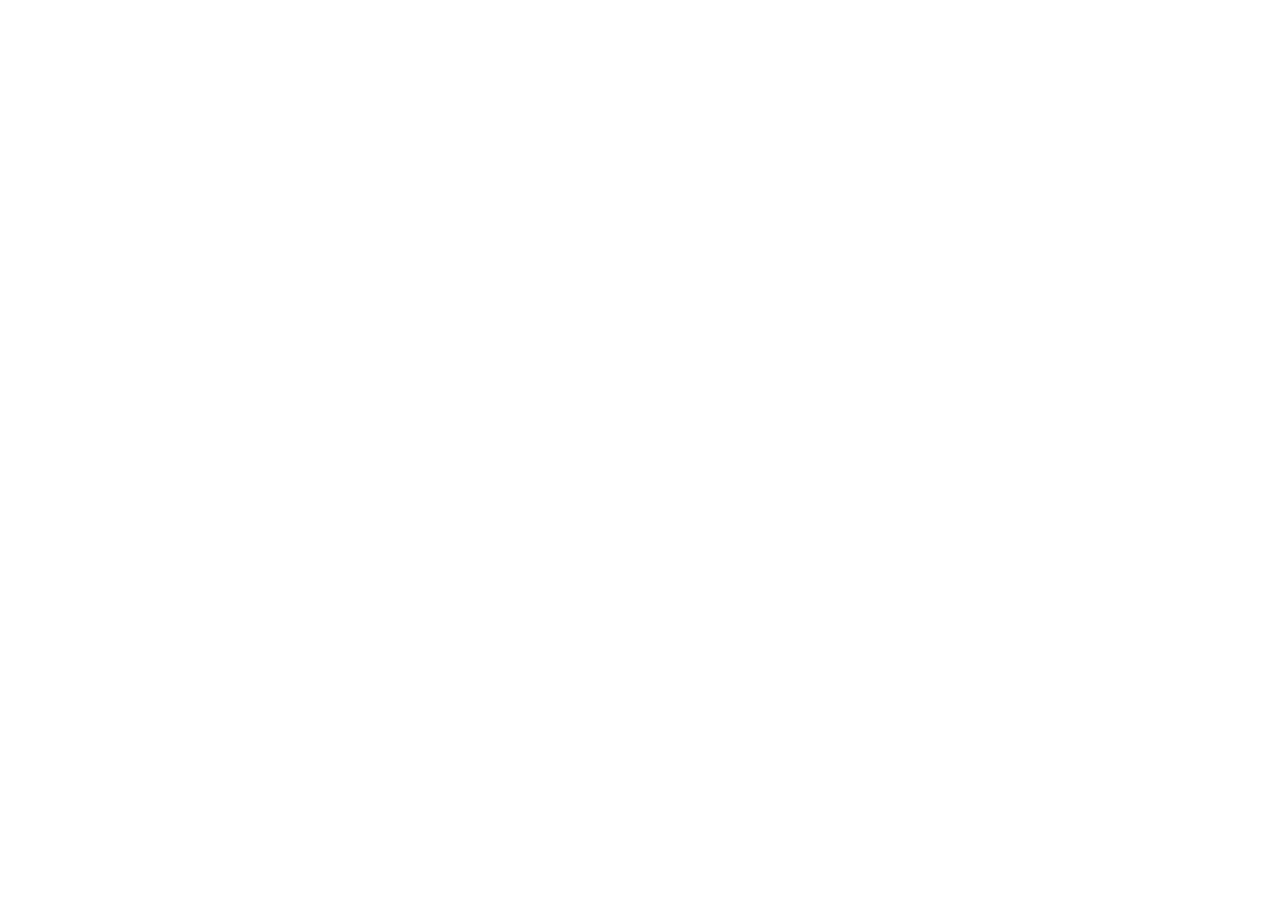
==== final-project/index.html @ 0e02e1f0 "html layout" ====
<!DOCTYPE html>
<html lang="en">
<head>
    <meta charset="UTF-8">
    <meta name="viewport" content="width=device-width, initial-scale=1.0">
    <title>Final Project</title>
</head>
<body>
    
</body>
</html>
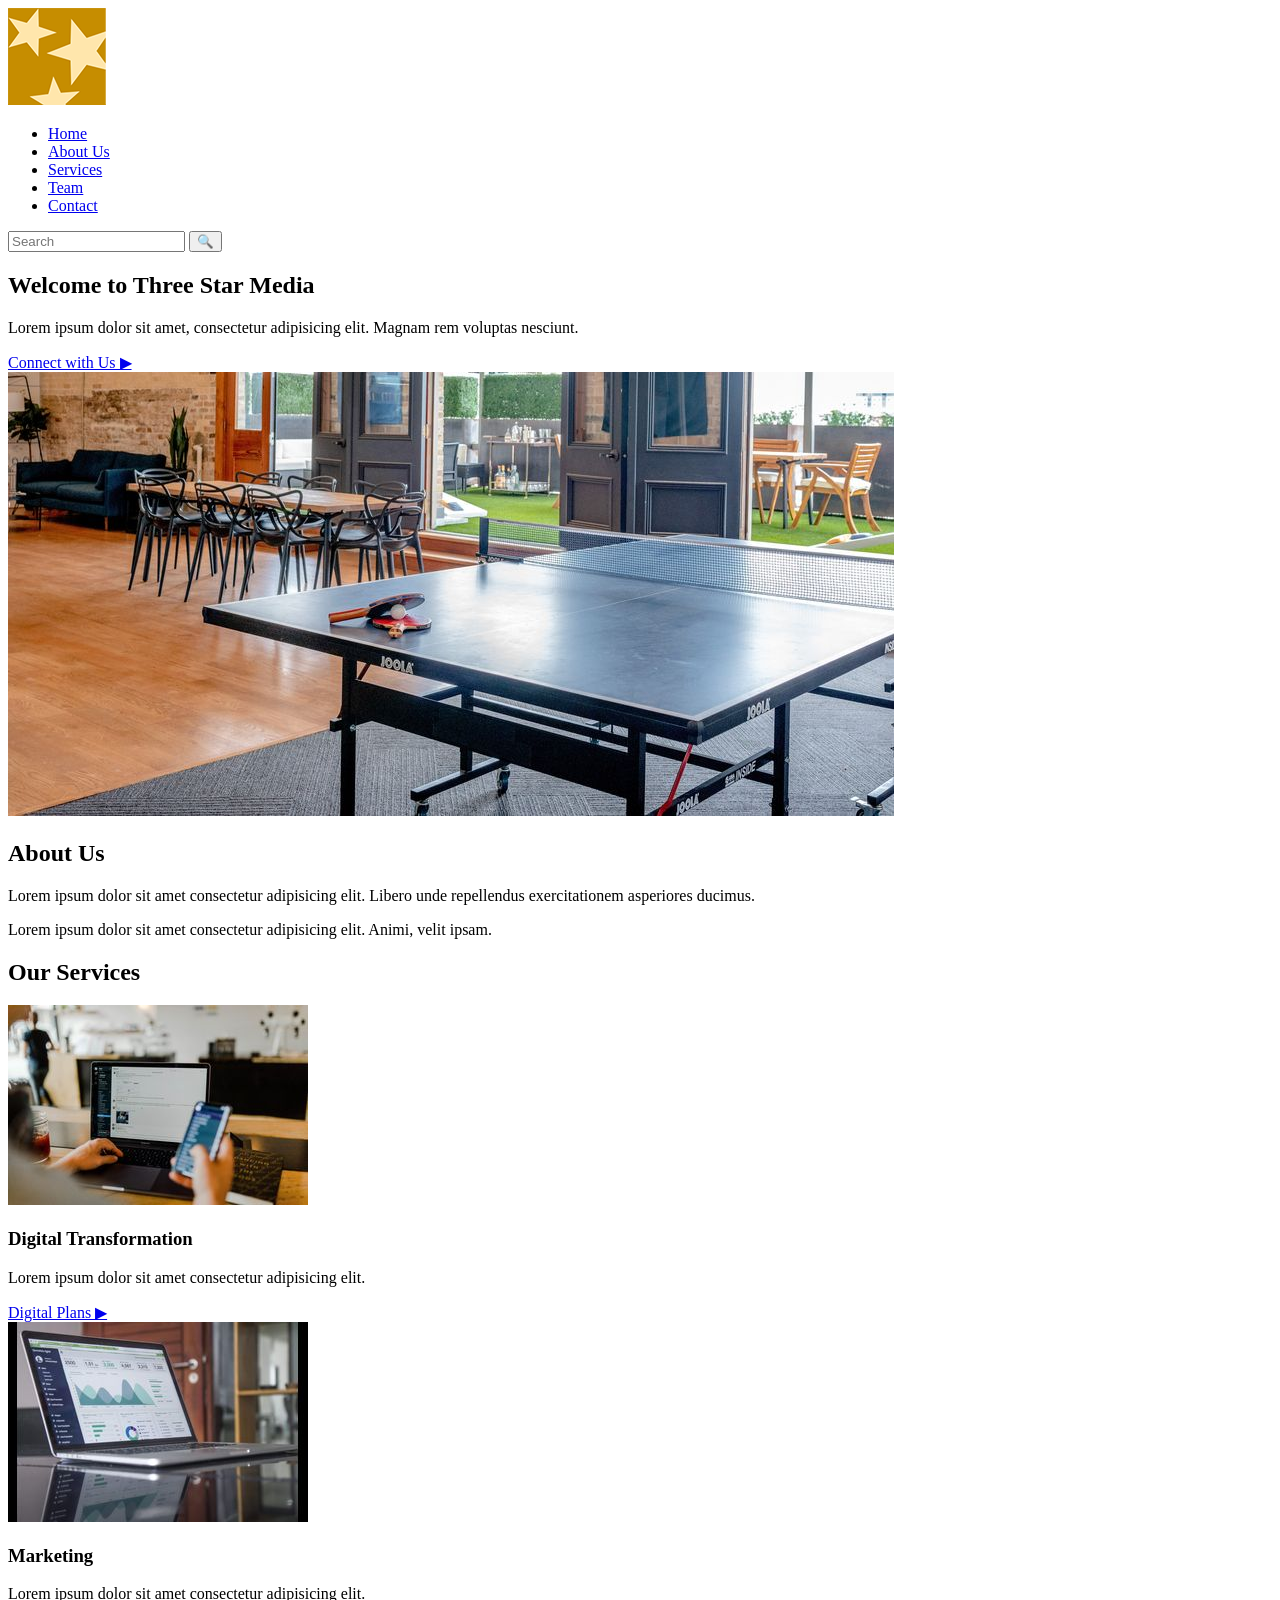
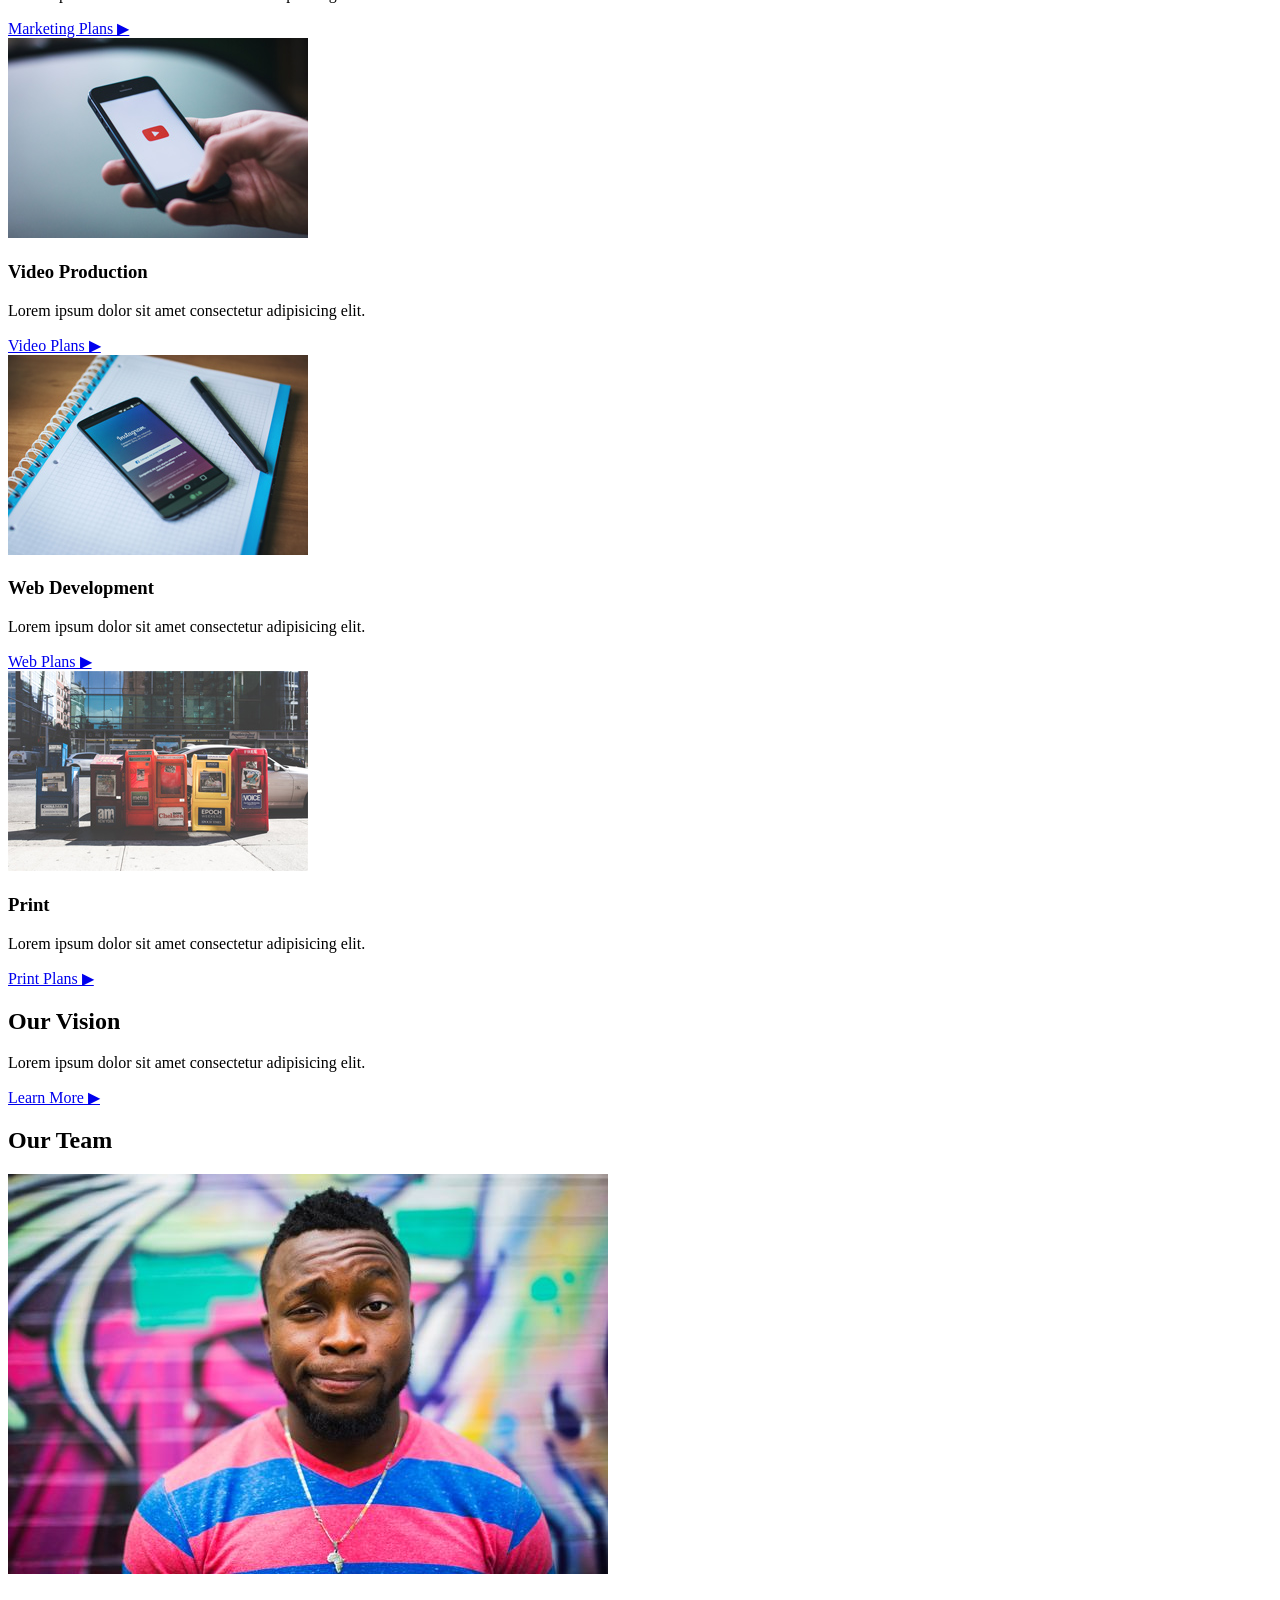
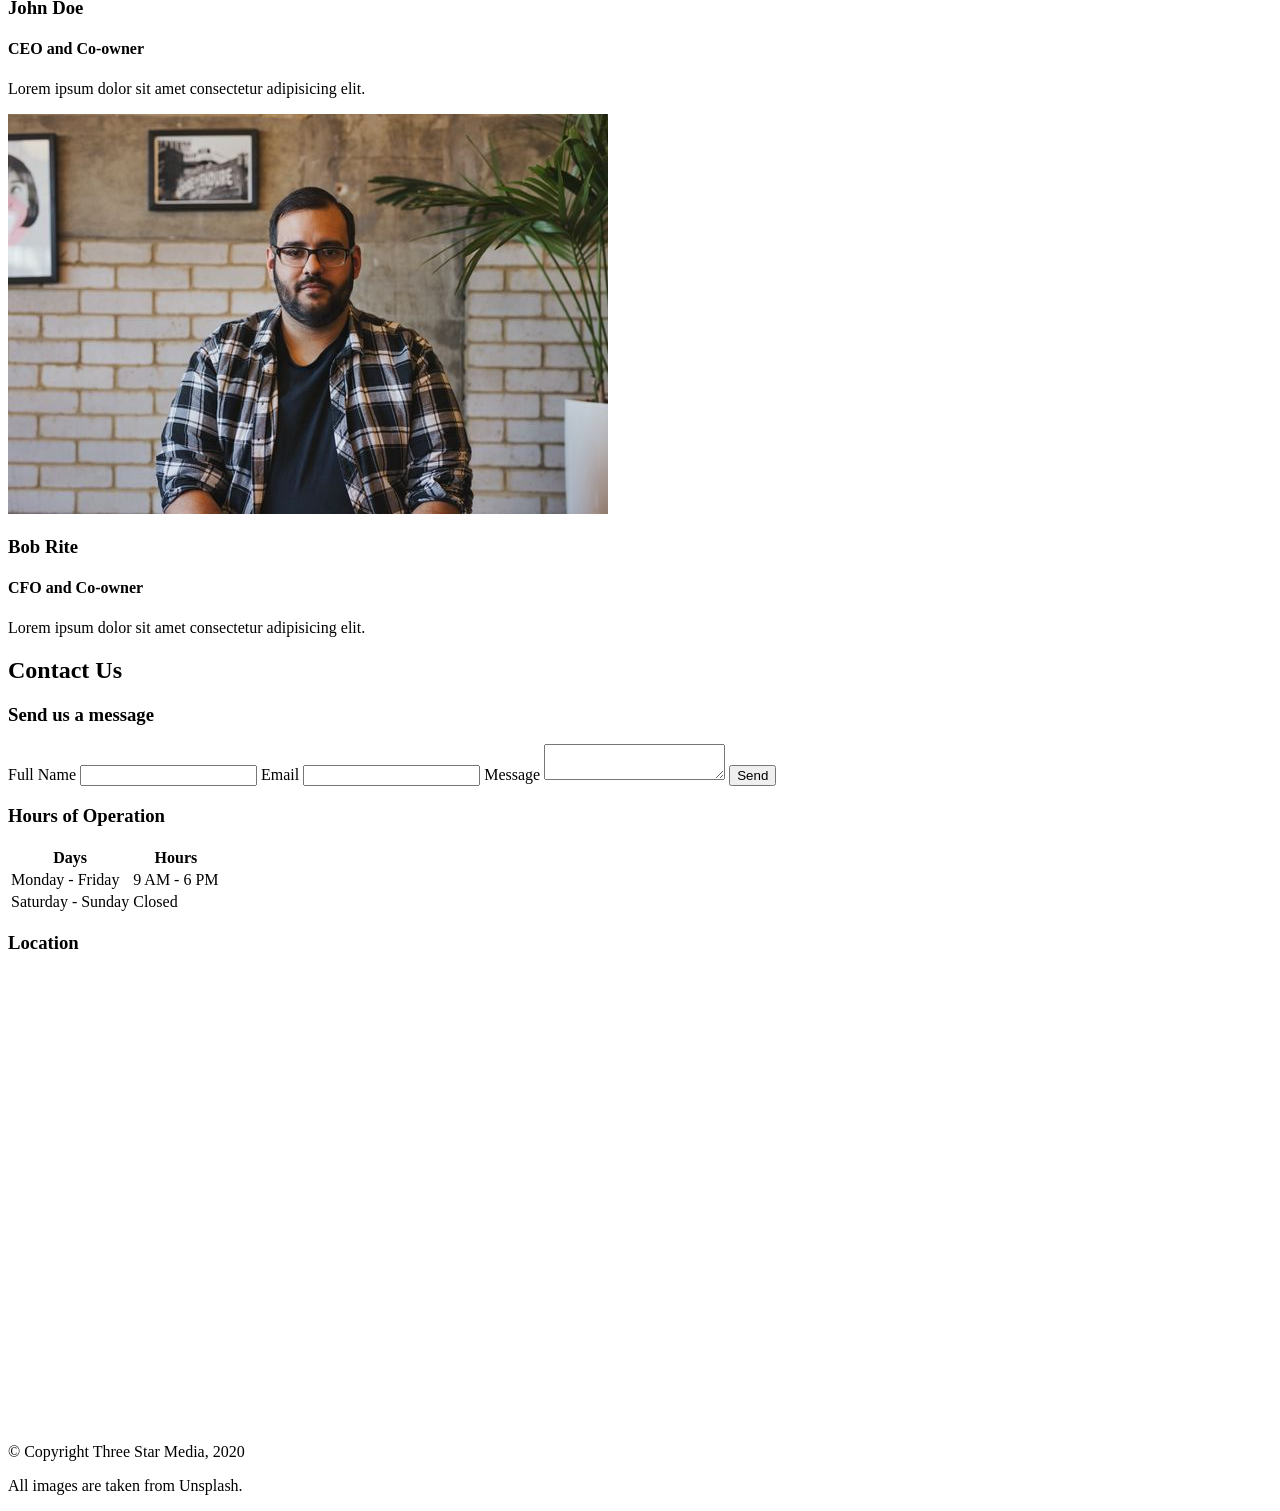
==== commit 146342a3: "html website base and map embed" ====
--- a/final-project/index.html
+++ b/final-project/index.html
@@ -3,9 +3,293 @@
 <head>
     <meta charset="UTF-8">
     <meta name="viewport" content="width=device-width, initial-scale=1.0">
-    <title>Final Project</title>
+    <title>Three Star Media</title>
+
+    <link rel="stylesheet" href="css/style.css">
 </head>
+
 <body>
-    
+
+    <!-- Header -->
+    <header class="site-header">
+
+        <div class="logo">
+            <img src="images/logo.png" alt="Three Star Media Logo">
+        </div>
+
+        <nav class="main-nav">
+            <ul>
+                <li><a href="#">Home</a></li>
+                <li><a href="#">About Us</a></li>
+                <li><a href="#">Services</a></li>
+                <li><a href="#">Team</a></li>
+                <li><a href="#">Contact</a></li>
+            </ul>
+        </nav>
+
+        <form class="search-form">
+            <input type="search" placeholder="Search">
+            <button type="submit">🔍</button>
+        </form>
+
+    </header>
+
+    <main>
+
+        <!-- Hero Section -->
+        <section class="hero">
+
+            <div class="hero-content">
+                <h1>Welcome to Three Star Media</h1>
+
+                <p>
+                    Lorem ipsum dolor sit amet, consectetur adipisicing elit.
+                    Magnam rem voluptas nesciunt.
+                </p>
+
+                <a href="#" class="button">Connect with Us ▶</a>
+            </div>
+
+        </section>
+
+        <!-- About Section -->
+        <section class="about">
+
+            <div class="about-image">
+                <img src="images/about-us.jpg" alt="Office meeting room">
+            </div>
+
+            <div class="about-content">
+
+                <h2>About Us</h2>
+
+                <p>
+                    Lorem ipsum dolor sit amet consectetur adipisicing elit.
+                    Libero unde repellendus exercitationem asperiores ducimus.
+                </p>
+
+                <p>
+                    Lorem ipsum dolor sit amet consectetur adipisicing elit.
+                    Animi, velit ipsam.
+                </p>
+
+            </div>
+
+        </section>
+
+        <!-- Services -->
+        <section class="services">
+
+            <h2>Our Services</h2>
+
+            <div class="services-container">
+
+                <article class="service-card">
+
+                    <img src="images/digital.jpg" alt="Digital Transformation">
+
+                    <h3>Digital Transformation</h3>
+
+                    <p>Lorem ipsum dolor sit amet consectetur adipisicing elit.</p>
+
+                    <a href="#">Digital Plans ▶</a>
+
+                </article>
+
+                <article class="service-card">
+
+                    <img src="images/marketing.jpg" alt="Marketing">
+
+                    <h3>Marketing</h3>
+
+                    <p>Lorem ipsum dolor sit amet consectetur adipisicing elit.</p>
+
+                    <a href="#">Marketing Plans ▶</a>
+
+                </article>
+
+                <article class="service-card">
+
+                    <img src="images/video.jpg" alt="Video Production">
+
+                    <h3>Video Production</h3>
+
+                    <p>Lorem ipsum dolor sit amet consectetur adipisicing elit.</p>
+
+                    <a href="#">Video Plans ▶</a>
+
+                </article>
+
+                <article class="service-card">
+
+                    <img src="images/web.jpg" alt="Web Development">
+
+                    <h3>Web Development</h3>
+
+                    <p>Lorem ipsum dolor sit amet consectetur adipisicing elit.</p>
+
+                    <a href="#">Web Plans ▶</a>
+
+                </article>
+
+                <article class="service-card">
+
+                    <img src="images/print.jpg" alt="Print Services">
+
+                    <h3>Print</h3>
+
+                    <p>Lorem ipsum dolor sit amet consectetur adipisicing elit.</p>
+
+                    <a href="#">Print Plans ▶</a>
+
+                </article>
+
+            </div>
+
+        </section>
+
+        <!-- Vision -->
+        <section class="vision">
+
+            <div class="vision-content">
+
+                <h2>Our Vision</h2>
+
+                <p>
+                    Lorem ipsum dolor sit amet consectetur adipisicing elit.
+                </p>
+
+                <a href="#">Learn More ▶</a>
+
+            </div>
+
+        </section>
+
+        <!-- Team -->
+        <section class="team">
+
+            <h2>Our Team</h2>
+
+            <article class="team-member">
+
+                <img src="images/john.jpg" alt="John Doe">
+
+                <div class="team-info">
+
+                    <h3>John Doe</h3>
+
+                    <h4>CEO and Co-owner</h4>
+
+                    <p>
+                        Lorem ipsum dolor sit amet consectetur adipisicing elit.
+                    </p>
+
+                </div>
+
+            </article>
+
+            <article class="team-member">
+
+                <img src="images/bob.jpg" alt="Bob Rite">
+
+                <div class="team-info">
+
+                    <h3>Bob Rite</h3>
+
+                    <h4>CFO and Co-owner</h4>
+
+                    <p>
+                        Lorem ipsum dolor sit amet consectetur adipisicing elit.
+                    </p>
+
+                </div>
+
+            </article>
+
+        </section>
+
+        <!-- Contact -->
+        <section class="contact">
+
+            <h2>Contact Us</h2>
+
+            <!-- Contact Form -->
+            <div class="contact-form">
+
+                <h3>Send us a message</h3>
+
+                <form>
+
+                    <label for="name">Full Name</label>
+                    <input type="text" id="name">
+
+                    <label for="email">Email</label>
+                    <input type="email" id="email">
+
+                    <label for="message">Message</label>
+                    <textarea id="message"></textarea>
+
+                    <button type="submit">Send</button>
+
+                </form>
+
+            </div>
+
+            <!-- Hours -->
+            <div class="hours">
+
+                <h3>Hours of Operation</h3>
+
+                <table>
+
+                    <thead>
+
+                        <tr>
+                            <th>Days</th>
+                            <th>Hours</th>
+                        </tr>
+
+                    </thead>
+
+                    <tbody>
+
+                        <tr>
+                            <td>Monday - Friday</td>
+                            <td>9 AM - 6 PM</td>
+                        </tr>
+
+                        <tr>
+                            <td>Saturday - Sunday</td>
+                            <td>Closed</td>
+                        </tr>
+
+                    </tbody>
+
+                </table>
+
+            </div>
+
+            <!-- Location -->
+            <div class="location">
+
+                <h3>Location</h3>
+
+                <iframe src="https://www.google.com/maps/embed?pb=!1m14!1m12!1m3!1d11217.185063089946!2d-75.74923975!3d45.34283145!2m3!1f0!2f0!3f0!3m2!1i1024!2i768!4f13.1!5e0!3m2!1sen!2sca!4v1785520944156!5m2!1sen!2sca" width="600" height="450" style="border:0;" allowfullscreen="" loading="lazy" referrerpolicy="strict-origin-when-cross-origin"></iframe> 
+
+            </div>
+
+        </section>
+
+    </main>
+
+    <!-- Footer -->
+    <footer class="site-footer">
+
+        <p>&copy; Copyright Three Star Media, 2020</p>
+
+        <p>All images are taken from Unsplash.</p>
+
+    </footer>
+
 </body>
 </html>
